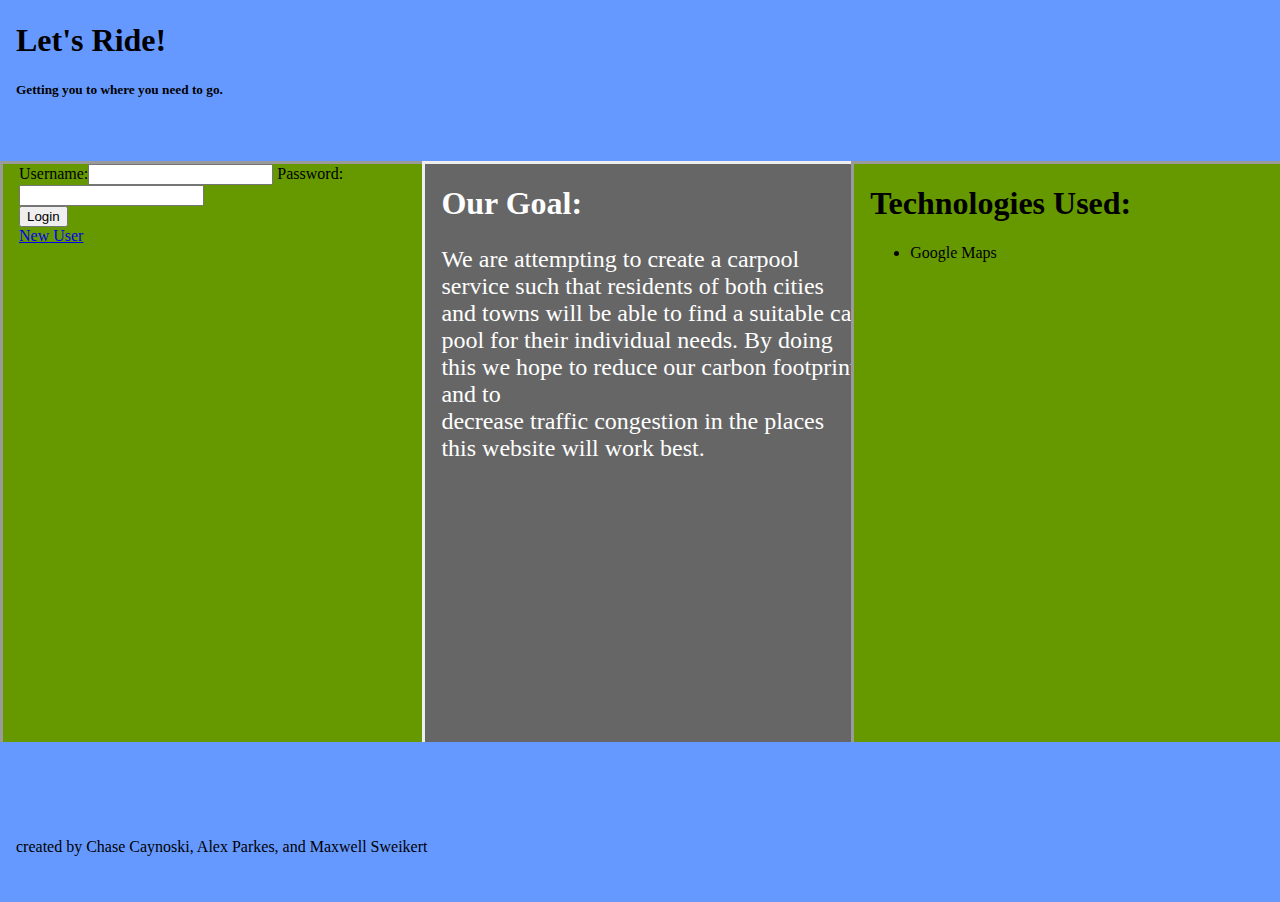
==== index.html @ 90958270 "" ====
<!DOCTYPE html>
<!--
To change this license header, choose License Headers in Project Properties.
To change this template file, choose Tools | Templates
and open the template in the editor.
-->
<html>
    <head>
        <title>TODO supply a title</title>
        <meta charset="UTF-8">
        <meta name="viewport" content="width=device-width, initial-scale=1.0">
        <style>
            .hf{
                background: #6699ff;
                height: 10em;
            }
            #bottom{
                position: absolute;
                top: 82.4%;
                width: 100%;
                
                padding-left: 1em;
            }
            footer{
                margin-top: 6em;
            }
            body{
                margin: 0;
            }
            #left {
                float: left;
                background: #669900;
                border-style: inset;
                height: 36.5em;
                width: 32.5%;
                z-index: 0;
                
                padding-left: 1em;
            }
            #center {
                left: 33%;
                background: #666666;
                position: absolute;
                width: 33%;
                height: 36.5em;
                border-style: outset;
                
                padding-left: 1em;
            }
            #header{
                padding-top: 1px;
                padding-left: 1em;
            }
            #right {
                left: 66.5%;
                
                background: #669900;
                position: absolute;
                border-style: inset;
                height: 36.5em;
                width: 33.4%;
                
                padding-left: 1em;
            }
            p{
                word-wrap: break-word;
                font-size: 1.5em;
                color: #ffffff;
            }
            #goal{
                
                color: #ffffff;
            }
            
        </style>
    </head>
    <body>
        <div id="header" class="hf"><h1>Let's Ride!</h1>
            <h5>Getting you to where you need to go.</h5></div>
        <div id="left">
            <form action="" method="post"> 
                Username:<input name="username" type="text"/>
                Password:<input name="password" type="password"/>
                <br/><input type="submit" value="Login"/>
            </form>
            <a href="register.php">New User</a>
        </div>
        <div id="center"><h1 id="goal">Our Goal:</h1><p>
            We are attempting to create a carpool service such that residents of 
            both cities and towns will be able to find a suitable car pool for 
            their individual needs. By doing <br/>this we hope to reduce our carbon 
            footprint and to<br/> decrease traffic congestion in the places this
            website will work best.
            </p></div>
        <div id="right"><h1>Technologies Used:</h1>
            <ul>
                <li>Google Maps</li>
            </ul>
        </div>
        <div id="bottom" class="hf"><footer> created by Chase Caynoski, Alex Parkes, and Maxwell Sweikert</div>
        
    </body>
</html>
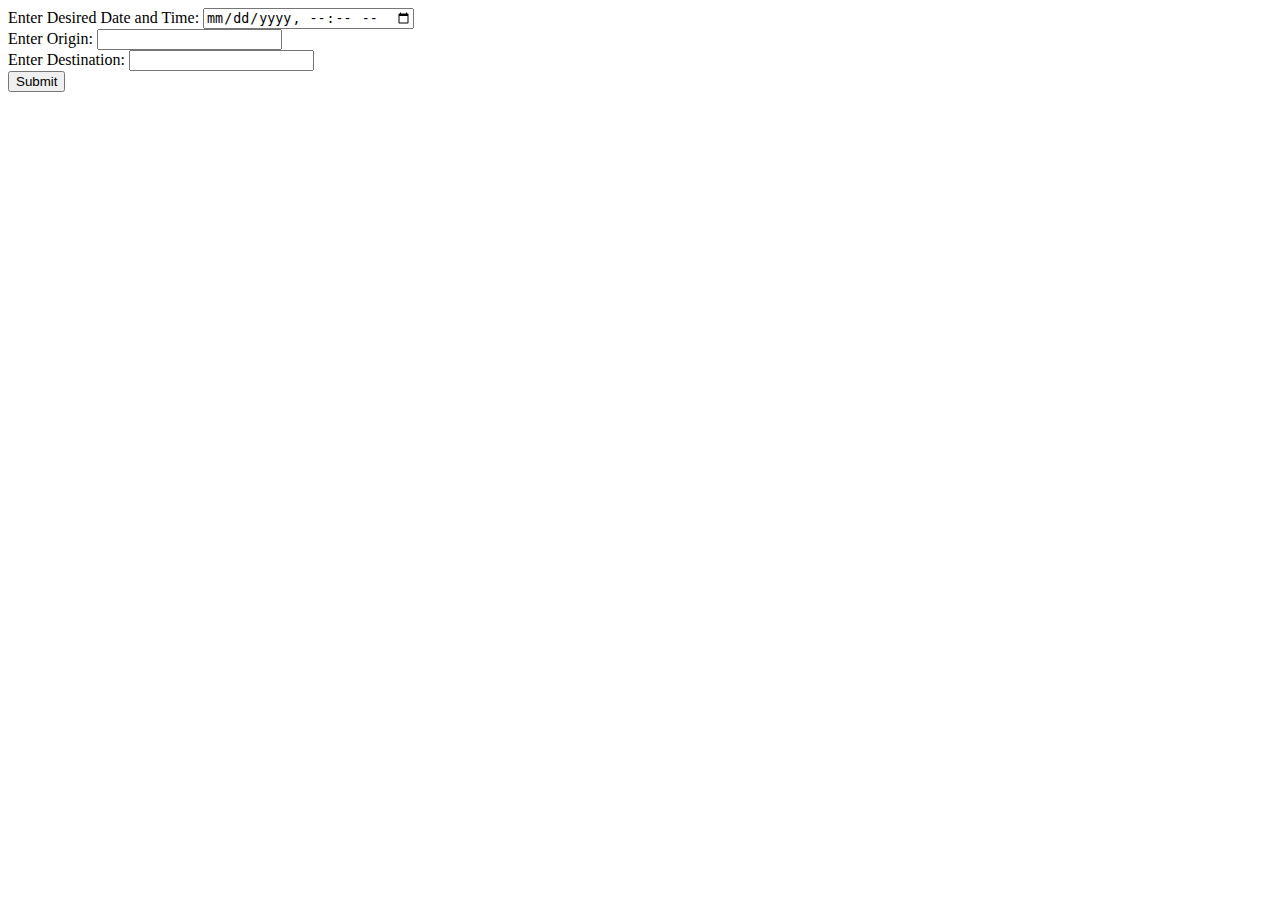
==== commit baf50aae: "" ====
--- a/index.html
+++ b/index.html
@@ -6,7 +6,8 @@
 -->
 <html>
     <head>
-        <title>TODO supply a title</title>
+     <title>TODO supply a title</title>
+      <!--  
         <meta charset="UTF-8">
         <meta name="viewport" content="width=device-width, initial-scale=1.0">
         <style>
@@ -72,9 +73,11 @@
                 color: #ffffff;
             }
             
-        </style>
+        </style>-->
+     
     </head>
     <body>
+        <!--
         <div id="header" class="hf"><h1>Let's Ride!</h1>
             <h5>Getting you to where you need to go.</h5></div>
         <div id="left">
@@ -98,6 +101,22 @@
             </ul>
         </div>
         <div id="bottom" class="hf"><footer> created by Chase Caynoski, Alex Parkes, and Maxwell Sweikert</div>
+        -->
         
+        <form method="post">
+            <script type="text/javascript">
+                function getCurrentDate(){
+                    var currentDate= new Date();
+                    var ss = currentDate.toISOString();
+                            //ss.substring(0,ss.length()-8);
+                    document.getElementById('date').setAttribute('min',ss.substring(0,ss.length-8));
+                }
+            </script>
+            Enter Desired Date and Time: <input type="datetime-local" id="date" name="date" onclick="getCurrentDate();"><br/>
+            Enter Origin: <input type="text" name="origin"><br/>
+            Enter Destination: <input type="text" name="destination"><br/>
+            <input type="submit" value="Submit">
+    
+        </form>
     </body>
 </html>
